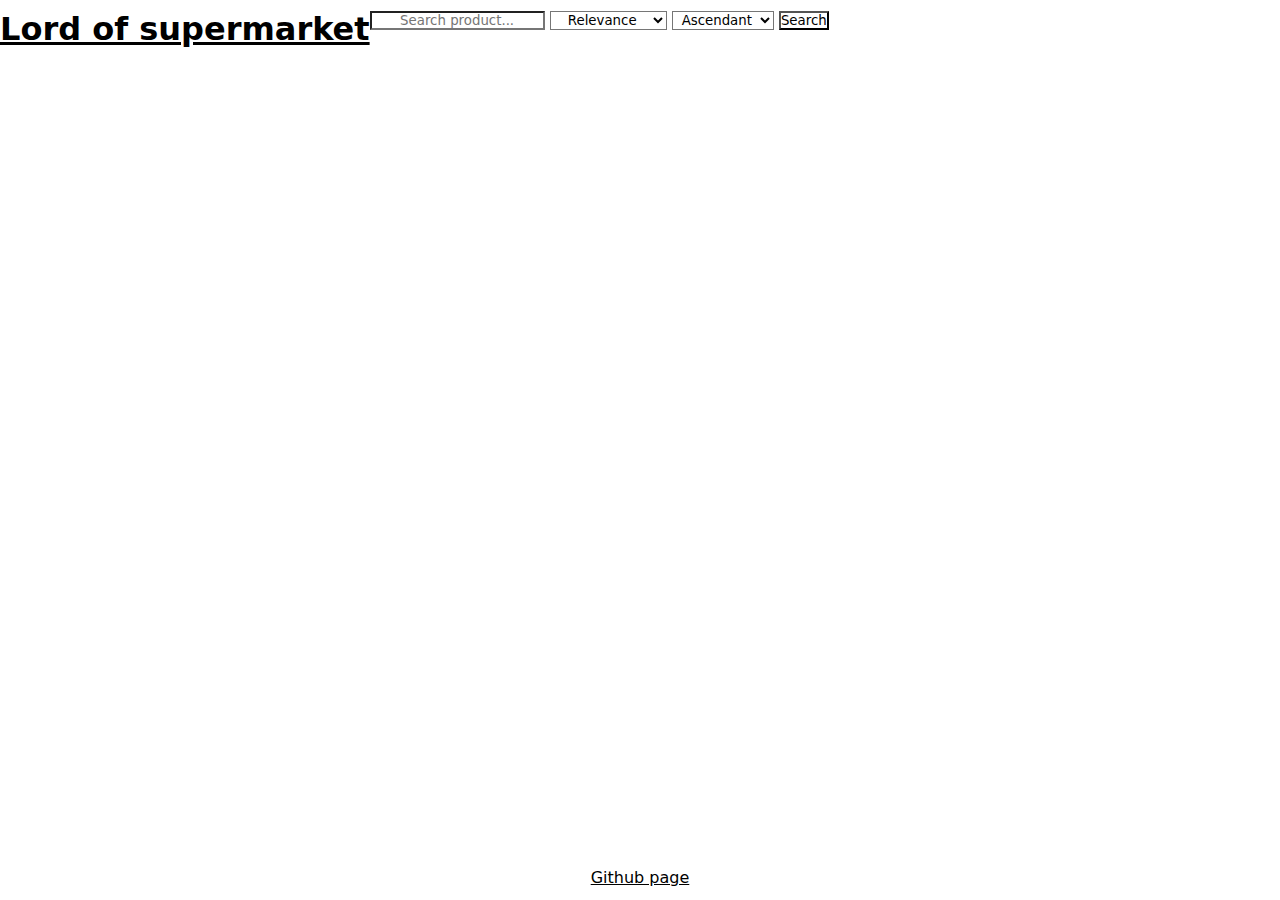
==== index.html @ d1a2d016 "Remove flask" ====
<!DOCTYPE html>
<html lang="en">
  <head>
    <meta charset="UTF-8">
    <meta name="viewport" content="width=device-width, initial-scale=1.0">
    <meta name="description" property="og:description" content="Several supermarkets browser at the same time. One Supermarket to watch them all."/>
    <link rel="stylesheet" href="https://angel-karasu.github.io/karoace-theme/styles.css">
    <link rel="stylesheet" href="style.css">
    <script src="index.js"></script>
    <noscript>JavaScript is required for this website. Please allow JavaScript and refresh the page.</noscript>
    <title>Lord of supermarket</title>
  </head>
  <body>
    <header>
      <a href="/"><h1>Lord of supermarket</h1></a>
      <div id="search">
        <input type="text" id="search-input" placeholder="Search product...">
        <select id="sort">
          <option value="relevance">Relevance</option>
          <option value="price_relative">Price relative</option>
          <option value="price_absolute">Price absolute</option>
        </select>
        <select id="order">
          <option value="ascendant">Ascendant</option>
          <option value="descendant">Descendant</option>
        </select>
        <button id="search-button">Search</button>
      </div>
    </header>
    <main></main>
    <footer><a href="https://github.com/Angel-Karasu/lord-of-supermarket">Github page</a></footer>
  </body>
</html>
---- style.css ----
* {
  margin: 0; padding: 0;
  background-color: var(--black);
  text-align: center;
  font-family: system-ui, -apple-system, BlinkMacSystemFont, 'Segoe UI', Roboto, Oxygen, Ubuntu, Cantarell, 'Open Sans', 'Helvetica Neue', sans-serif;
  color: var(--white);
}

body { min-width: 350px; }

header {
  display: flex;
  height: 40px;
  min-width: 260px;
  margin: 10px 0;
  border-bottom: 1px solid var(--black_alt);
  padding-bottom: 10px;
}

main {
  display: flex;
  flex-direction: column;
  align-items: center;
  min-height: calc(92dvh - 40px);
}

footer {
  display: flex;
  justify-content: space-around;
  border-top: 1px solid var(--black_alt);
  padding: 10px;
}
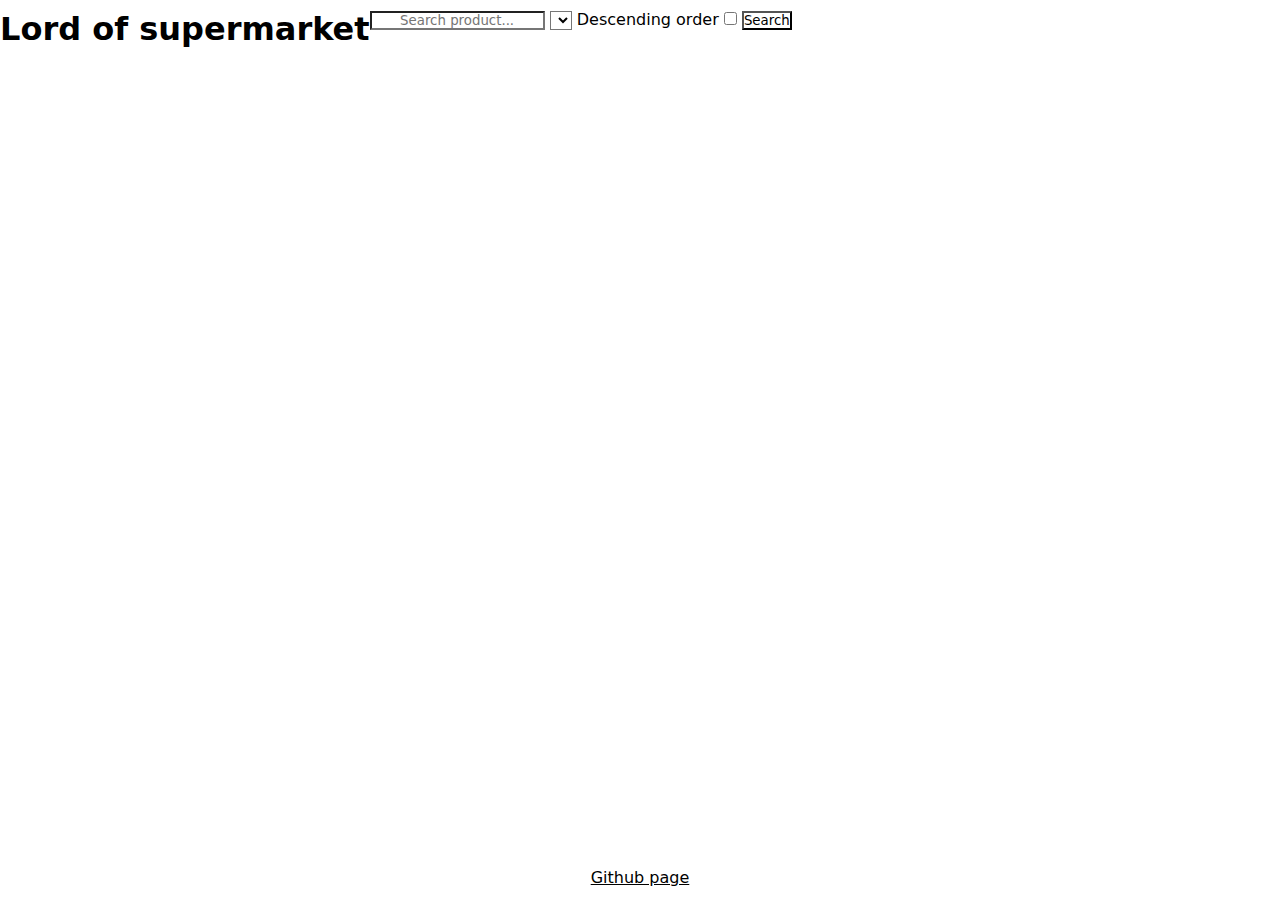
==== commit 013ee65d: "Update" ====
--- a/index.html
+++ b/index.html
@@ -12,18 +12,11 @@
   </head>
   <body>
     <header>
-      <a href="/"><h1>Lord of supermarket</h1></a>
+      <h1>Lord of supermarket</h1>
       <div id="search">
         <input type="text" id="search-input" placeholder="Search product...">
-        <select id="sort">
-          <option value="relevance">Relevance</option>
-          <option value="price_relative">Price relative</option>
-          <option value="price_absolute">Price absolute</option>
-        </select>
-        <select id="order">
-          <option value="ascendant">Ascendant</option>
-          <option value="descendant">Descendant</option>
-        </select>
+        <select id="sortby"></select>
+        <label id="descending-order">Descending order <input type="checkbox" id="descending-order-checkbox"></label>
         <button id="search-button">Search</button>
       </div>
     </header>
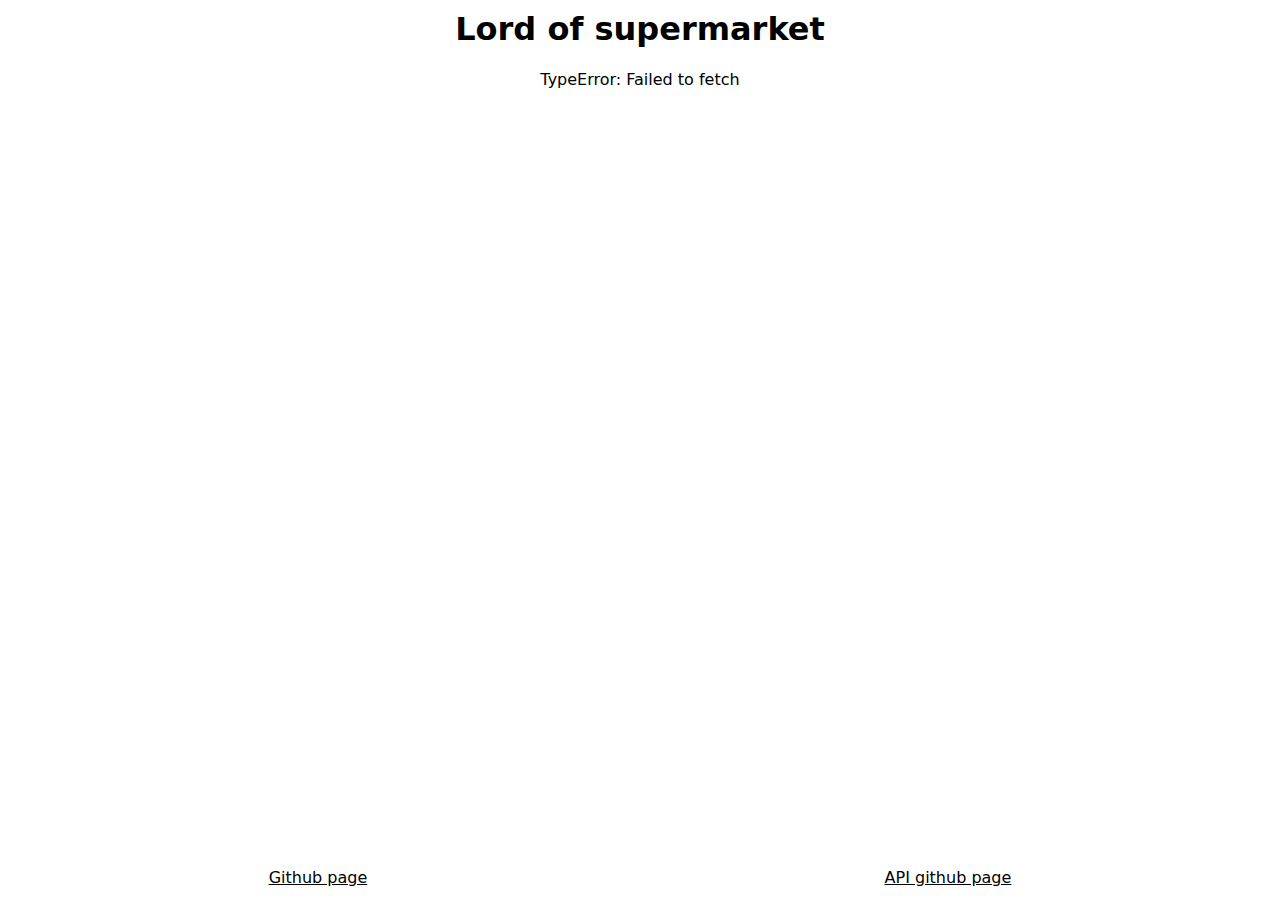
==== commit 84c0098a: "Update" ====
--- a/index.html
+++ b/index.html
@@ -13,14 +13,18 @@
   <body>
     <header>
       <h1>Lord of supermarket</h1>
-      <div id="search">
-        <input type="text" id="search-input" placeholder="Search product...">
-        <select id="sortby"></select>
-        <label id="descending-order">Descending order <input type="checkbox" id="descending-order-checkbox"></label>
-        <button id="search-button">Search</button>
+      <div id="search-products">
+        <input type="text" placeholder="Search product...">
+        <label>Sort by : <select id="sortby"></select></label>
+        <label id="descending-order">Descending order <input type="checkbox"></label>
+        <button>Search</button>
       </div>
+      <button>Select supermarkets</button>
     </header>
     <main></main>
-    <footer><a href="https://github.com/Angel-Karasu/lord-of-supermarket">Github page</a></footer>
+    <footer>
+      <a href="https://github.com/Angel-Karasu/lord-of-supermarket">Github page</a>
+      <a href="https://github.com/Angel-Karasu/supermarket-scraper-api" target="_blank">API github page</a>
+    </footer>
   </body>
 </html>--- a/style.css
+++ b/style.css
@@ -10,6 +10,7 @@
 
 header {
   display: flex;
+  justify-content: space-around;
   height: 40px;
   min-width: 260px;
   margin: 10px 0;
@@ -29,4 +30,6 @@
   justify-content: space-around;
   border-top: 1px solid var(--black_alt);
   padding: 10px;
-}+}
+
+#error { color: var(--red_alt); }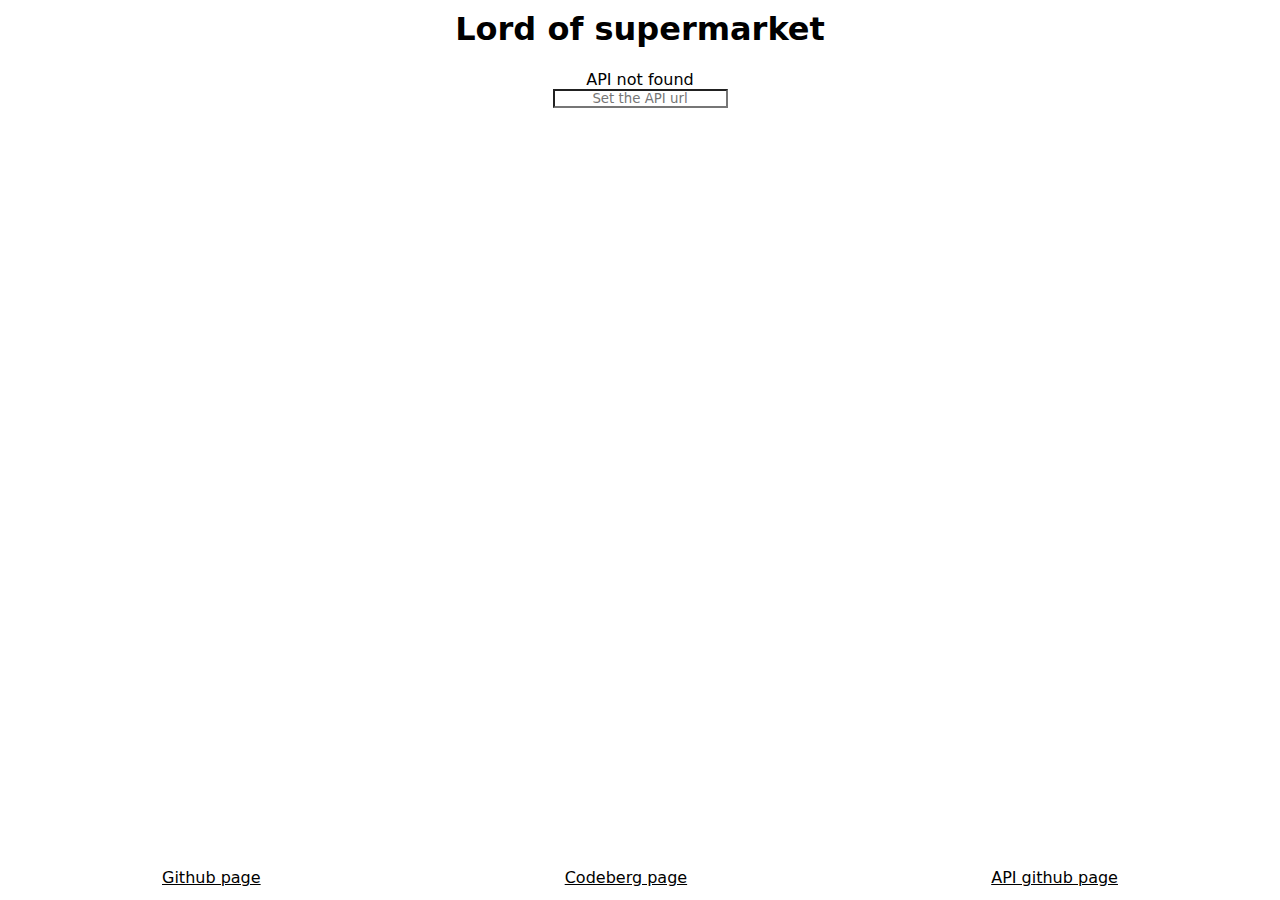
==== commit d4780640: "Add codeberg link" ====
--- a/index.html
+++ b/index.html
@@ -14,17 +14,33 @@
     <header>
       <h1>Lord of supermarket</h1>
       <div id="search-products">
-        <input type="text" placeholder="Search product...">
+        <input type="text" placeholder="Search products...">
         <label>Sort by : <select id="sortby"></select></label>
         <label id="descending-order">Descending order <input type="checkbox"></label>
         <button>Search</button>
       </div>
       <button>Select supermarkets</button>
     </header>
-    <main></main>
+    <main>
+      <div id="products">
+        <a href="" class="product" style="display: none;" target="_blank">
+          <img src="" loading="lazy">
+          <div>
+            <strong class="brand"></strong>
+            <span class="supermarket-id"></span>
+          </div>
+          <span class="description"></span>
+          <div class="price">
+            <span><span class="price_relative"></span> <span class="price_unit"></span>/<span class="quantity_unit"></span></span>
+            <strong><span class="price_absolute"></span> <span class="price_unit"></span></strong>
+          </div>
+        </a>
+      </div>
+    </main>
     <footer>
       <a href="https://github.com/Angel-Karasu/lord-of-supermarket">Github page</a>
+      <a href="https://codeberg.org/Angel-Karasu/lord-of-supermarket">Codeberg page</a>
       <a href="https://github.com/Angel-Karasu/supermarket-scraper-api" target="_blank">API github page</a>
     </footer>
   </body>
-</html>+</html>
--- a/style.css
+++ b/style.css
@@ -32,4 +32,47 @@
   padding: 10px;
 }
 
-#error { color: var(--red_alt); }+#error { color: var(--red_alt); }
+
+#products {
+  display: flex;
+  flex-wrap: wrap;
+  justify-content: space-around;
+}
+
+.product {
+  min-height: 200px;
+  width: clamp(165px, 20%, 200px);
+  margin: 5px;
+  padding: 5px; padding-bottom: 20px;
+  border: 1px solid;
+  border-radius: 10px 10px 5px 5px;
+  text-align: left;
+  text-decoration: none;
+  filter: brightness(90%);
+}
+.product:hover {
+  border-color: var(--blue_alt);
+  filter: brightness(1);
+}
+
+.product img {
+  width: 100%;
+  border-radius: 5px;
+}
+
+.product div {
+  display: flex;
+  justify-content: space-between;
+}
+
+.price {
+  position: absolute;
+  bottom: 0;
+  width: calc(100% - 10px);
+}
+
+.description {
+  white-space: pre-line;
+  font-size: smaller;
+}